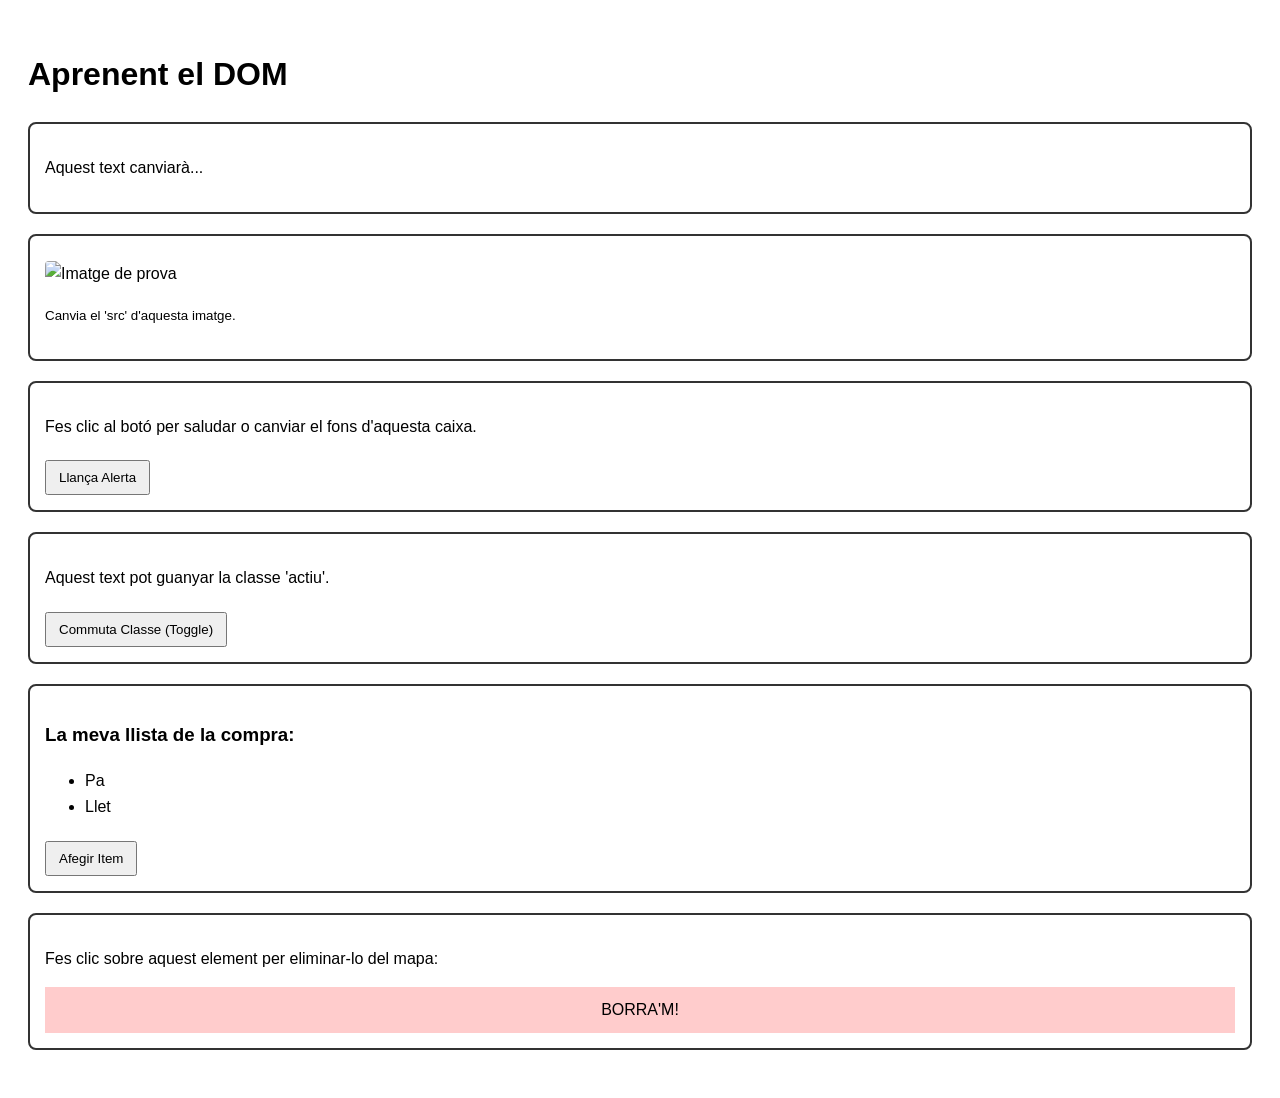
==== Index.html @ 6fb67f98 "inici project fet" ====
<!DOCTYPE html>
<html lang="ca">
<head>
    <meta charset="UTF-8">
    <meta name="viewport" content="width=device-width, initial-scale=1.0">
    <title>Exercicis pràctics de DOM</title>
    <style>
        body { font-family: sans-serif; padding: 20px; line-height: 1.6; transition: background 0.3s; }
        .caixa { border: 2px solid #333; padding: 15px; margin-bottom: 20px; border-radius: 8px; }
        .actiu { background-color: #ffd700; font-weight: bold; border-color: #ffa500; }
        .dark-mode { background-color: #2c3e50; color: white; }
        img { display: block; margin-top: 10px; border-radius: 4px; }
        button { cursor: pointer; padding: 8px 12px; margin-top: 5px; }
    </style>
    <link rel="style"
</head>
<body>

    <h1 id="titol-principal">Aprenent el DOM</h1>

    <div class="caixa">
        <p id="paragraf-hola">Aquest text canviarà...</p>
    </div>

    <div class="caixa">
        <img id="imatge-canviant" src="https://via.placeholder.com/150/cccccc" alt="Imatge de prova" width="150">
        <p><small>Canvia el 'src' d'aquesta imatge.</small></p>
    </div>

    <div class="caixa" id="caixa-estil">
        <p>Fes clic al botó per saludar o canviar el fons d'aquesta caixa.</p>
        <button id="boto-alerta">Llança Alerta</button>
    </div>

    <div class="caixa">
        <p id="text-classe">Aquest text pot guanyar la classe 'actiu'.</p>
        <button id="boto-toggle">Commuta Classe (Toggle)</button>
    </div>

    <div class="caixa">
        <h3>La meva llista de la compra:</h3>
        <ul id="llista-compra">
            <li>Pa</li>
            <li>Llet</li>
        </ul>
        <button id="boto-afegir">Afegir Item</button>
    </div>

    <div class="caixa">
        <p>Fes clic sobre aquest element per eliminar-lo del mapa:</p>
        <div id="element-eliminar" style="background: #ffcccc; padding: 10px; cursor: pointer; text-align: center;">
            BORRA'M!
        </div>
    </div>

    <script>
        // Els alumnes poden començar a escriure aquí sota:
        console.log("DOM carregat i a punt!");
        
    </script>
         <script type="text/javascript" src="Rajdeep.js"></script>
</body>
</html>
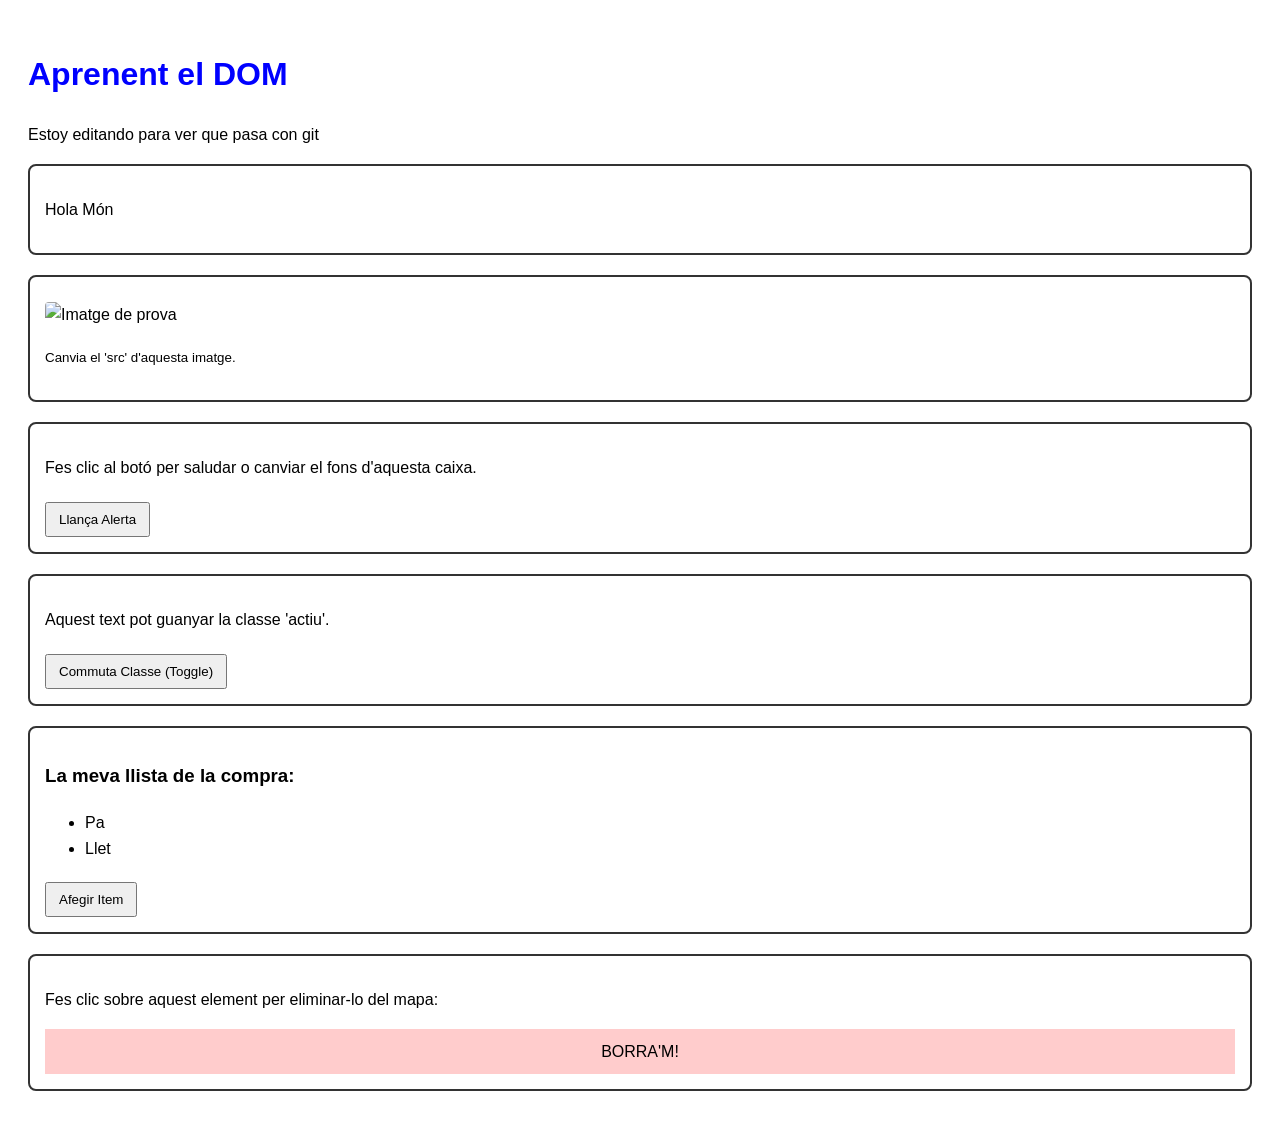
==== commit 8a100368: "index cambio" ====
--- a/Index.html
+++ b/Index.html
@@ -17,7 +17,7 @@
 <body>
 
     <h1 id="titol-principal">Aprenent el DOM</h1>
-
+    <p>Estoy editando para ver que pasa con git</p>
     <div class="caixa">
         <p id="paragraf-hola">Aquest text canviarà...</p>
     </div>
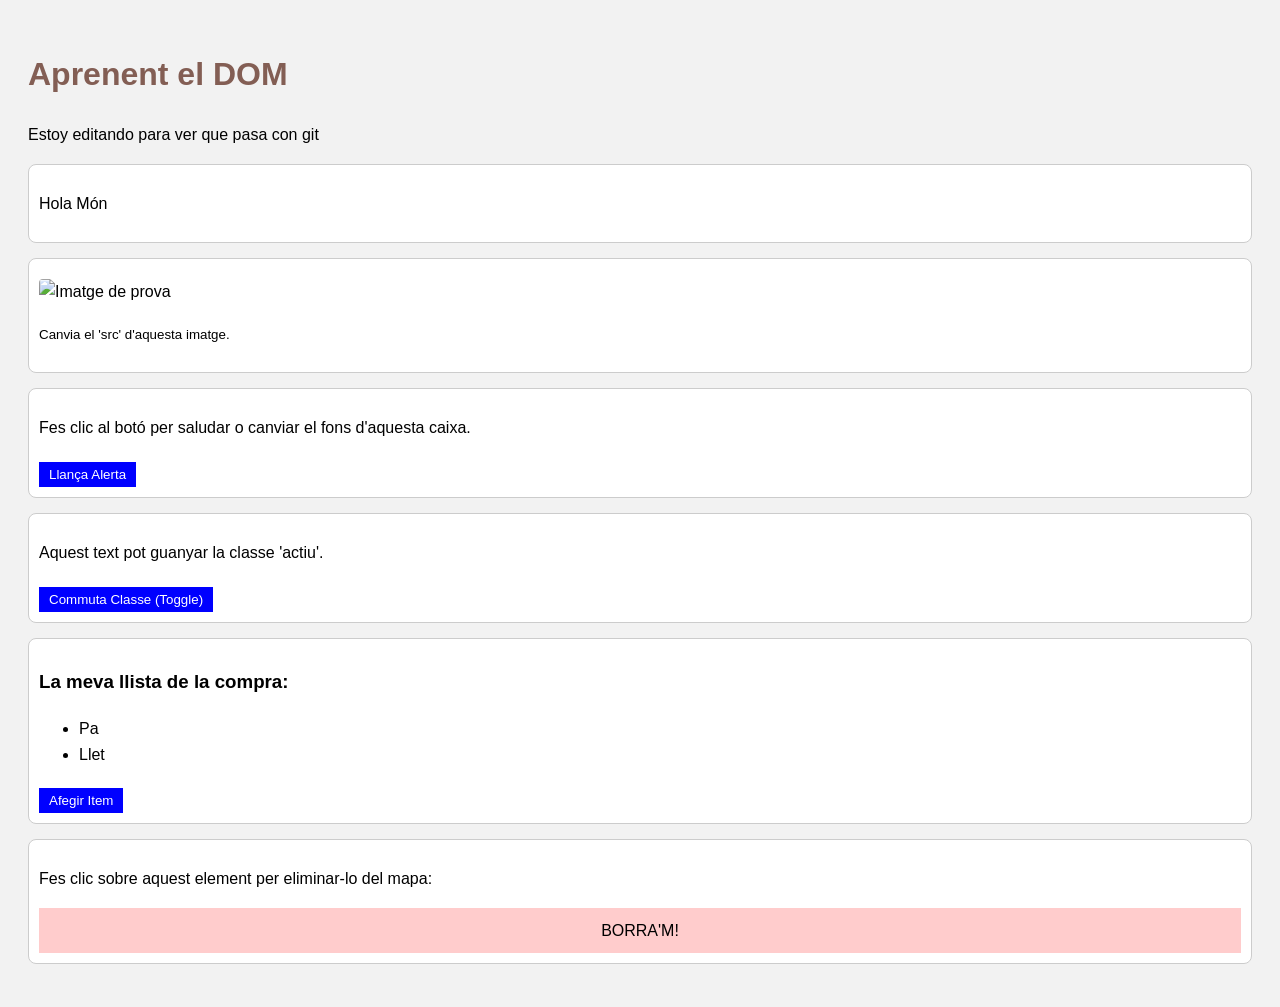
==== commit 9fdba638: "STYLE" ====
--- a/Index.html
+++ b/Index.html
@@ -12,7 +12,7 @@
         img { display: block; margin-top: 10px; border-radius: 4px; }
         button { cursor: pointer; padding: 8px 12px; margin-top: 5px; }
     </style>
-    <link rel="style"
+    <link rel="stylesheet" href="style.css">
 </head>
 <body>
 
@@ -58,6 +58,7 @@
         console.log("DOM carregat i a punt!");
         
     </script>
-         <script type="text/javascript" src="Rajdeep.js"></script>
+         <script type="text/javascript" src="script.js"></script>
+         
 </body>
 </html>
--- a/style.css
+++ b/style.css
@@ -0,0 +1,28 @@
+body {
+    font-family: Arial;
+    background: #f2f2f2;
+    padding: 20px;
+}
+
+.caixa {
+    background: white;
+    border: 1px solid #ccc;
+    padding: 10px;
+    margin-bottom: 15px;
+}
+
+button {
+    padding: 5px 10px;
+    background: blue;
+    color: white;
+    border: none;
+}
+
+.actiu {
+    background: yellow;
+}
+
+.dark-mode {
+    background: black;
+    color: white;
+}
